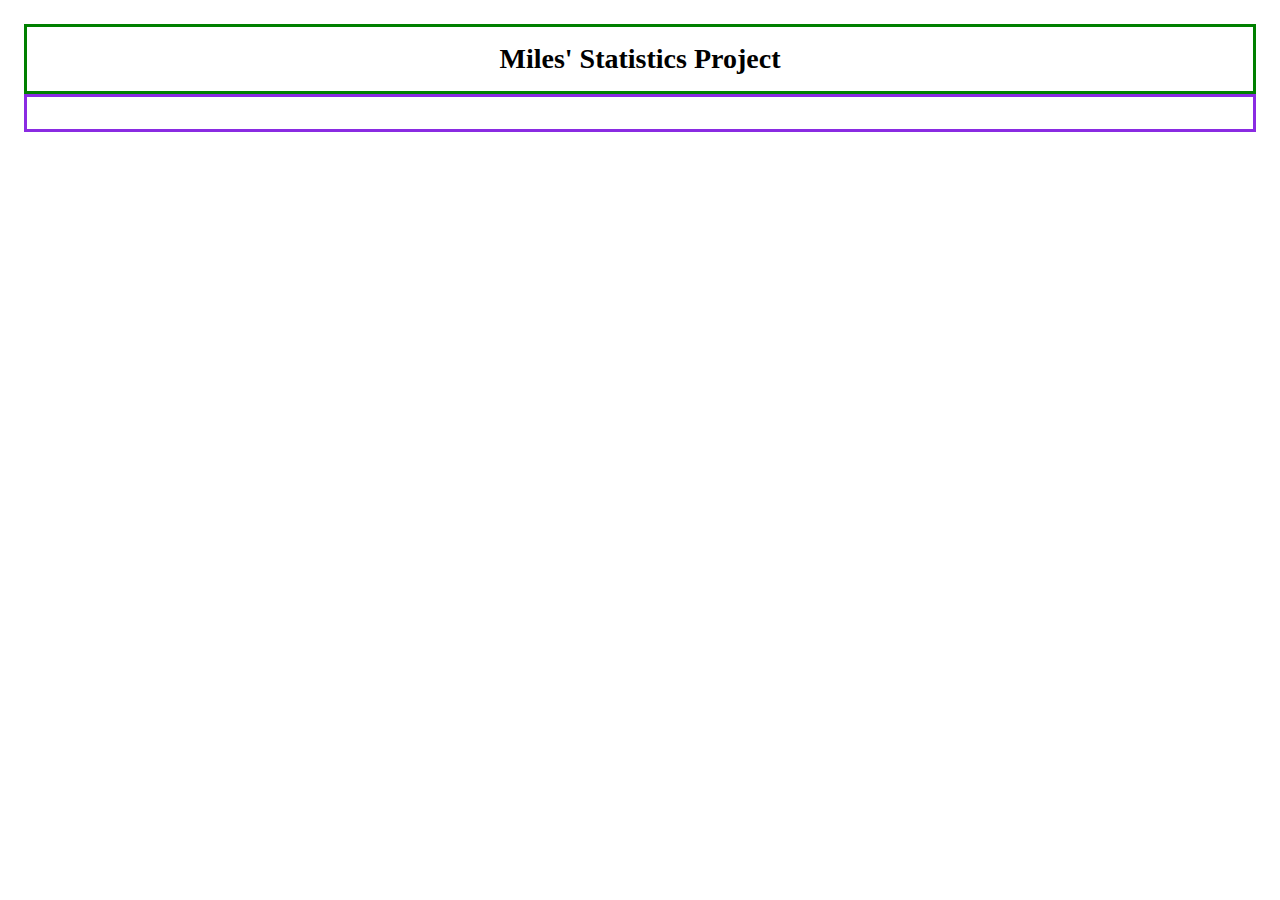
==== index.html @ e96468b3 "Created web version." ====
<!DOCTYPE html>
<html lang="en">

<head class="t1">
    <title>Scratch Statistics</title>

    <meta charset="UTF-8">
    <meta http-equiv="X-UA-Compatible" content="IE=edge">
    <meta name="viewport" content="width=device-width, initial-scale=1">

    <link rel="stylesheet" href="main.css">
    <script defer src="https://pyscript.net/alpha/pyscript.js"></script>
</head>

<body>
    <div class = container>
        <header class="header">
            <h1 class="t1">Miles' Statistics Project</h1>
        </header>
        <section>
            <div class="terminal">
                <py-script src="./webstat.py"></py-script>
            </div>
        </section>
    </div>
</body>
---- main.css ----
@import "https://pyscript.net/alpha/pyscript.css";

.container {
    margin: auto;
    padding: 16px;
}

.t1 {
    margin: auto;
    width: auto;
    border: 3px solid green;
    padding: 16px;
    text-align: center;
    font-size: 28px;
}

.terminal {
    margin: auto;
    width: auto;
    border: 3px solid blueviolet;
    padding: 16px;
}
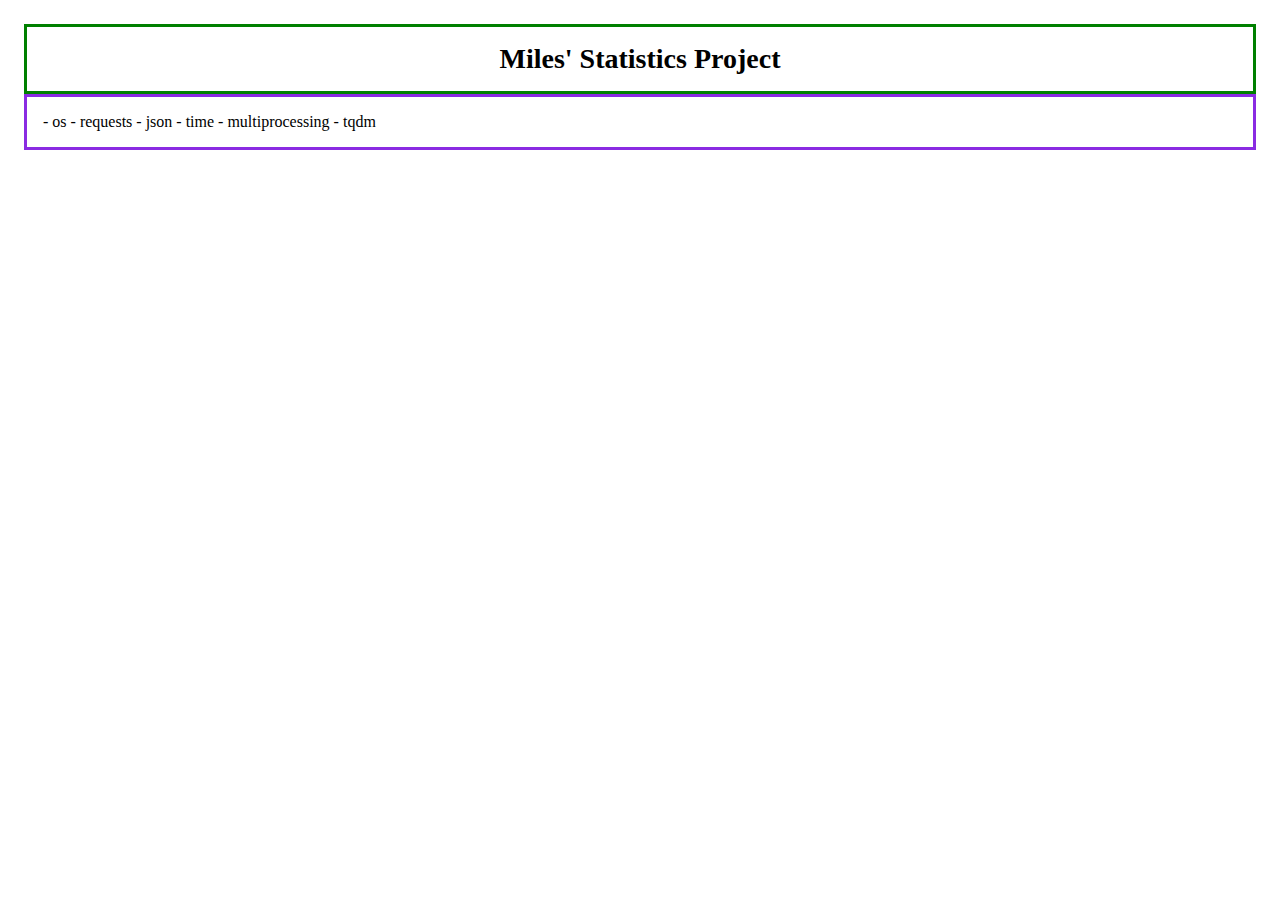
==== commit 0441ad9b: "Update index.html" ====
--- a/index.html
+++ b/index.html
@@ -13,12 +13,20 @@
 </head>
 
 <body>
-    <div class = container>
+    <div class=container>
         <header class="header">
             <h1 class="t1">Miles' Statistics Project</h1>
         </header>
         <section>
             <div class="terminal">
+                <py-env>
+                    - os
+                    - requests
+                    - json
+                    - time
+                    - multiprocessing
+                    - tqdm
+                </py-env>
                 <py-script src="./webstat.py"></py-script>
             </div>
         </section>
